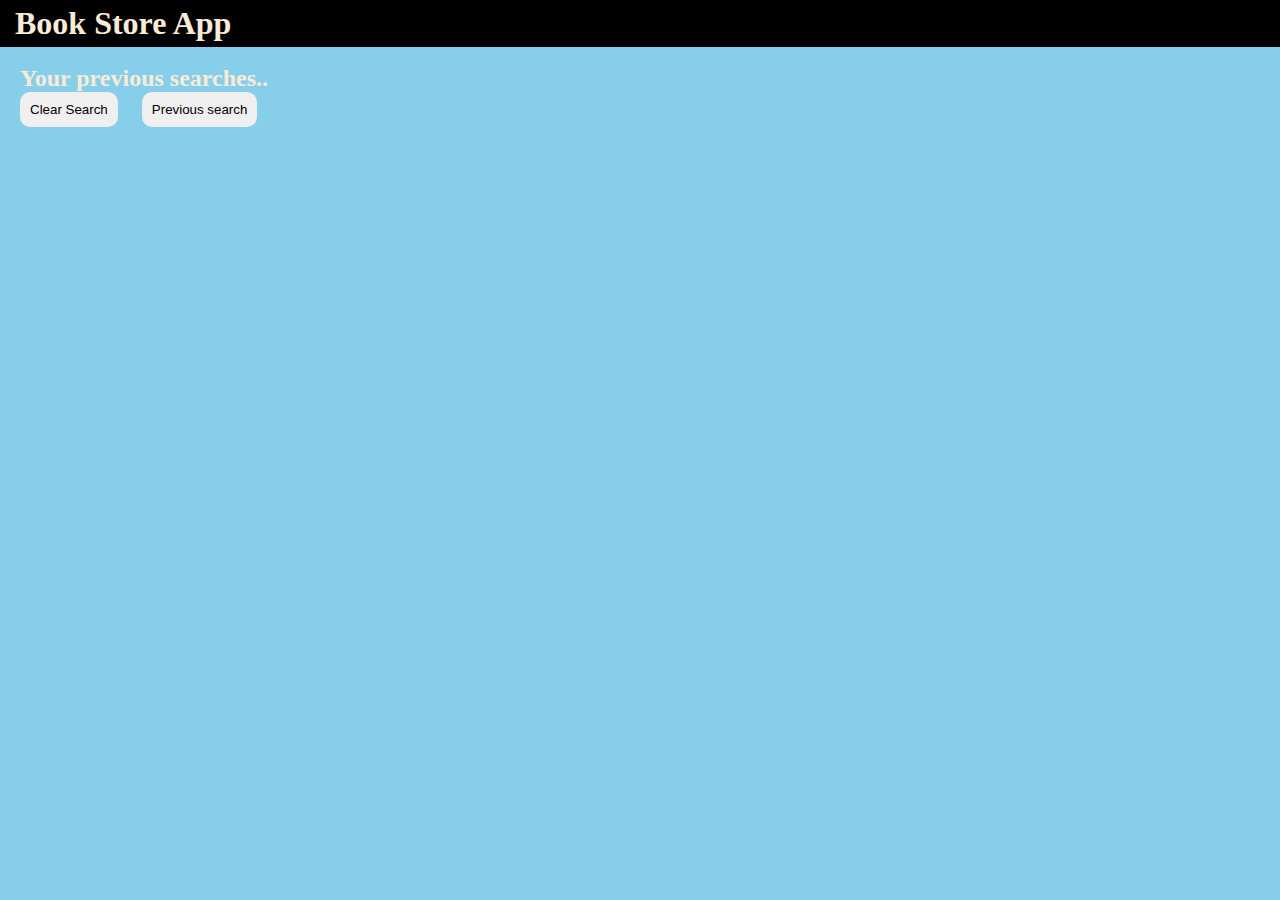
==== history.html @ 382bf6c0 "book app" ====
<!DOCTYPE html>
<html lang="en">

<head>
    <meta charset="UTF-8">
    <meta name="viewport" content="width=device-width, initial-scale=1.0">
    <meta http-equiv="X-UA-Compatible" content="ie=edge">
    <meta name="Description" content="Book App for module 3" />
    <link rel="stylesheet" href="style.css">
    <link href="https://cdn.jsdelivr.net/npm/bootstrap@5.3.0-alpha1/dist/css/bootstrap.min.css" rel="stylesheet"
        integrity="sha384-GLhlTQ8iRABdZLl6O3oVMWSktQOp6b7In1Zl3/Jr59b6EGGoI1aFkw7cmDA6j6gD" crossorigin="anonymous">
    <title>Book app</title>
</head>

<body>

    <div class="top">
        <h1>Book Store App</h1>
    </div>
    <br>

    <div class="d-flex">
        <h2>Your previous searches..</h2>
        <button class="butnclear" onclick="clearSearch()">Clear Search</button>
        <button class="previous" onclick="previousSearch()">Previous search</button>

    </div>

    <div class="tablecontainer">
       
    </div>


    <script>
let searchstorage = JSON.parse(localStorage.getItem("searched"));
console.log(searchstorage)
searchstorage.map((data)=>
{console.log(data)
    localStorage.setItem("previous",JSON.stringify(data));
let container=document.querySelector(".tablecontainer");
container.innerHTML += 
    `
    <table class="table table-dark table-hover">
            <tbody class="table-group-divider">
                <tr>
                  <td>${data.query}</td>
                  <td>${data.date}, ${data.time}</td>
                </tr>
              </tbody>
            </table>
    `

})

function clearSearch()
{
    localStorage.clear();
    let container=document.querySelector(".tablecontainer");
container.innerHTML = '';

}
function previousSearch()
{

window.location.href="./searched.html";
}

    </script>
    <script src="https://cdn.jsdelivr.net/npm/bootstrap@5.3.0-alpha1/dist/js/bootstrap.bundle.min.js"
        integrity="sha384-w76AqPfDkMBDXo30jS1Sgez6pr3x5MlQ1ZAGC+nuZB+EYdgRZgiwxhTBTkF7CXvN"
        crossorigin="anonymous"></script>
</body>

</html>
---- style.css ----
*{
    padding:0%;
    margin:0%;
}
body{
    background-color:skyblue;
    color:antiquewhite;
}
input
{
    width: 60%;
    padding:15px;
    border-radius: 5px;
    margin-bottom: 30px;
    margin-left: 20px;
}
h2{margin-left: 20px;}
h1{margin-left: 10px;}
button{
    margin-left: 20px;
    padding:10px;
    border:none;
    border-radius: 10px;
}
.top{
    background-color: black;
width:100%;
padding:5px;

}
.card-img-top
{
width:100%;
height:15vw;
object-fit:fill;
}
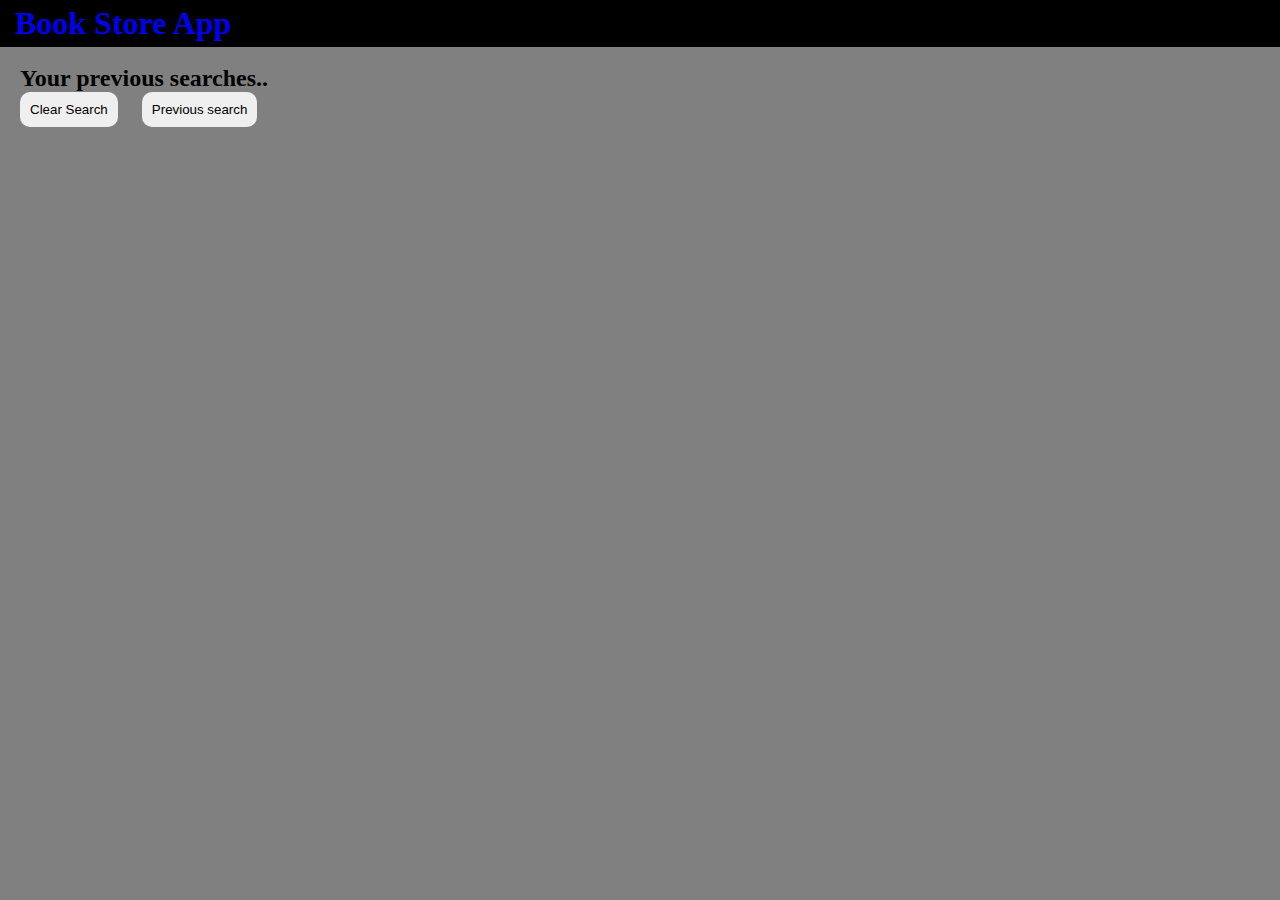
==== commit c0243f47: "book app" ====
--- a/history.html
+++ b/history.html
@@ -15,7 +15,7 @@
 <body>
 
     <div class="top">
-        <h1>Book Store App</h1>
+        <h1><a href="./index.html">Book Store App</a></h1>
     </div>
     <br>
 
@@ -24,7 +24,7 @@
         <button class="butnclear" onclick="clearSearch()">Clear Search</button>
         <button class="previous" onclick="previousSearch()">Previous search</button>
 
-    </div>
+    </div><br><br>
 
     <div class="tablecontainer">
        
@@ -33,10 +33,14 @@
 
     <script>
 let searchstorage = JSON.parse(localStorage.getItem("searched"));
-console.log(searchstorage)
-searchstorage.map((data)=>
-{console.log(data)
-    localStorage.setItem("previous",JSON.stringify(data));
+localStorage.setItem("previous",JSON.stringify(searchstorage));
+let olddata =  JSON.parse(localStorage.getItem("previous"));console.log(olddata)
+
+olddata.map((data)=>
+{
+    localStorage.setItem("last",JSON.stringify(data));
+    console.log(data)
+   // localStorage.setItem("previous",JSON.stringify(data));
 let container=document.querySelector(".tablecontainer");
 container.innerHTML += 
     `
--- a/style.css
+++ b/style.css
@@ -3,24 +3,24 @@
     margin:0%;
 }
 body{
-    background-color:skyblue;
-    color:antiquewhite;
+    background-color:gray !important;
+    
 }
 input
 {
-    width: 60%;
-    padding:15px;
-    border-radius: 5px;
-    margin-bottom: 30px;
-    margin-left: 20px;
+    width: 60%!important;
+    padding:15px!important;
+    border-radius: 5px!important;
+    margin-bottom: 30px!important;
+    margin-left: 20px !important;
 }
-h2{margin-left: 20px;}
-h1{margin-left: 10px;}
+h2{margin-left: 20px!important;}
+h1{margin-left: 10px!important;}
 button{
-    margin-left: 20px;
-    padding:10px;
-    border:none;
-    border-radius: 10px;
+    margin-left: 20px!important;
+    padding:10px!important;
+    border:none!important;
+    border-radius: 10px!important;
 }
 .top{
     background-color: black;
@@ -33,4 +33,10 @@
 width:100%;
 height:15vw;
 object-fit:fill;
+}
+
+ h1 a
+ {text-decoration: none;
+}
+button a{text-decoration: none;
 }